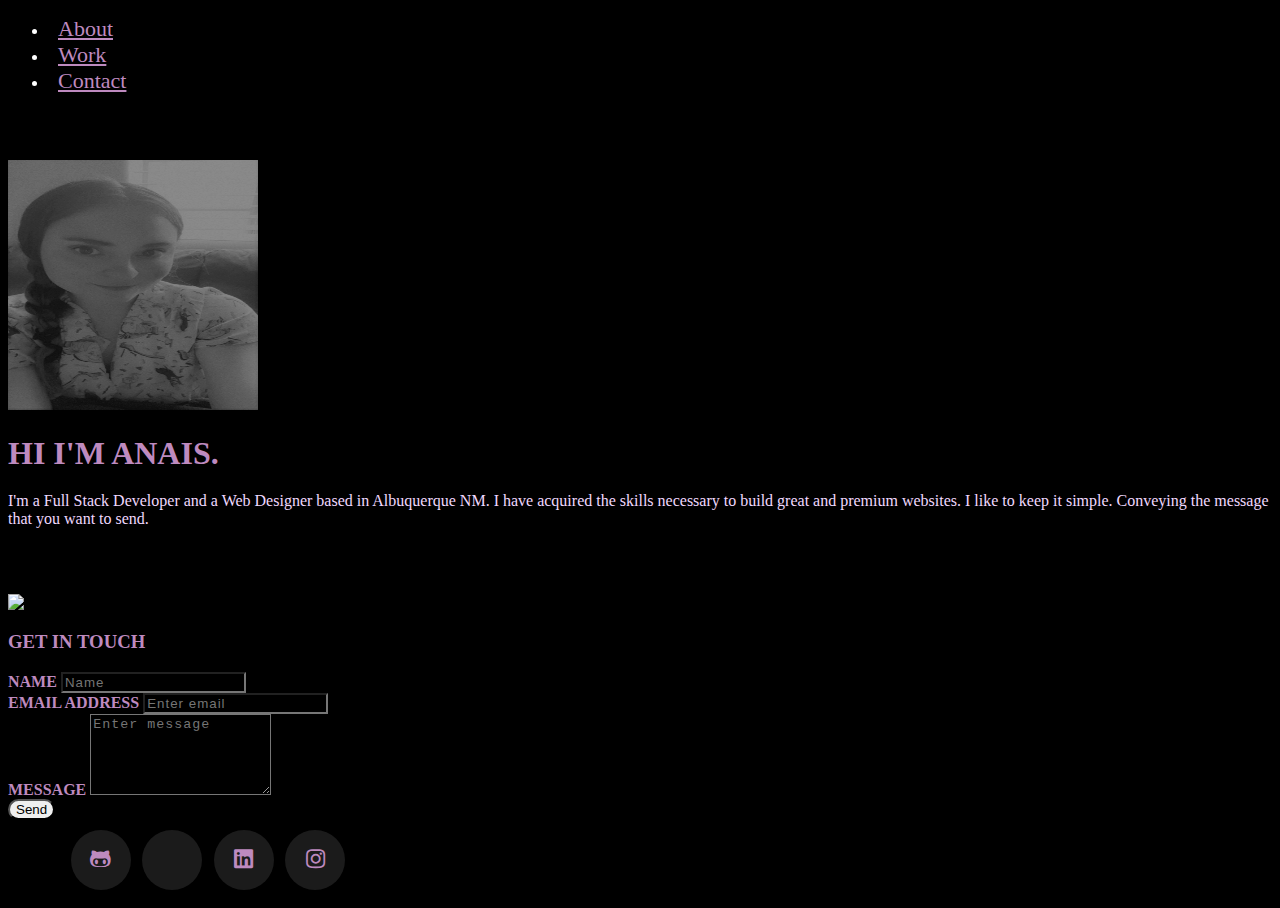
==== public_html/index.html @ 763fb370 "contact form working!!!" ====
<!DOCTYPE html>
<html lang="en">
<head>
    <meta charset="UTF-8">
    <meta name="viewport" content="width=device-width, initial-scale=1">
    <title>Anais</title>
    <!-- Bootstrap -->
    <link href="https://cdn.jsdelivr.net/npm/bootstrap@5.0.2/dist/css/bootstrap.min.css" rel="stylesheet"
          integrity="sha384-EVSTQN3/azprG1Anm3QDgpJLIm9Nao0Yz1ztcQTwFspd3yD65VohhpuuCOmLASjC" crossorigin="anonymous">
    <!--Font -->
    <link rel="preconnect" href="https://fonts.googleapis.com">
    <link rel="preconnect" href="https://fonts.gstatic.com" crossorigin>
    <link href="https://fonts.googleapis.com/css2?family=Georama:wght@300&display=swap" rel="stylesheet">
    <!--style-->
    <link rel="stylesheet" href="style.css">

    <!-- fontawesome-->
    <link rel="stylesheet" href="https://use.fontawesome.com/releases/v5.15.4/css/all.css">
    <link rel="stylesheet" href="https://use.fontawesome.com/releases/v5.15.4/css/v4-shims.css">


</head>
<body>
<!-- partial:index.partial.html -->

<!-- Navbar -->
<div class="position-absolute top-0 start-0">
<nav class="navbar navbar-expand-lg navbar-dark text-white"  style="background-color: #000000;" >
    <!-- Container wrapper -->

        <!-- Collapsible wrapper -->
        <div class="position-absolute top-0 start-0">
        <div class="collapse navbar-collapse" id="navbarButtonsExample">
            <!-- Left links -->
            <ul class="navbar-nav ml-auto">

                <li class="nav-item">
                    <a class="nav-link" href="#">About</a>
                </li>
                <li class="nav-item">
                    <a class="nav-link" href="#">Work</a>
                </li>
                <li class="nav-item">
                    <a class="nav-link" href="#">Contact</a>
                </li>
            </ul>
            <!-- Left links -->

        </div>
        </div>
        </nav>
       </div>
<!-- Navbar -->




<!-- About us section -->
<div class="container">
<section id="about-us">
    <div class="row align-items-center">
            <div class="col">
                <img src="images/2.jpg" class="img-fluid" alt="Anais" width="250" height="250">
            </div>
            <div class="col text-col">
                <h1>Hi i'm Anais.</h1>
                <p>I'm a Full Stack Developer and a Web Designer
                    based in Albuquerque NM.
                    I have acquired the skills necessary to build great and premium websites. I like to keep it simple.
                    Conveying the message that you want to send.</p>
            </div>
        </div>
</section>
</div>
<!-- End About us section -->


<!-- Projects section -->
<div class="container d-flex justify-content-center">

    <img
            src="https://mdbootstrap.com/img/new/standard/city/041.jpg"
            class="img-thumbnail"
            alt="Capstone project"
    />
</div>



<!-- End Projects section -->







<!--contactform-->

      <div class="contactf container d-flex justify-content-center">
          <div class="row">
              <div class="col">
    <!-- CHANGE THE URL HERE -->
        <h3>Get in Touch</h3>
        <form action="./apis/" method="POST" novalidate id="contact">
        <div class="form-group">
            <label for="name">Name</label>
            <input name="name" type="name"  class="form-control" id="name" placeholder="Name" required>
        </div>

        <div class="form-group">
            <label for="email">Email address</label>
            <input name="email" type="email"  class="form-control" id="email" placeholder="Enter email" required>
        </div>

        <div class="form-group">
            <label for="message">Message</label>
            <textarea name="message" class="form-control" id="message" rows="5" placeholder="Enter message" required></textarea>
        </div>
        <div class="g-recaptcha" data-sitekey="6LeS_BkcAAAAAAxahzBT-qMjaTKDY7OReDNUCrTZ"></div>
        <button type="submit" class="btn btn-dark float-right">Send</button>
    </form>
</div>
      </div>
      </div>

<div id="output-area"></div>


<div class="direct-contact-container container">
    <ul class="social-media-list">
        <li><a href="https://github.com/adelcampoch" target="_blank" class="contact-icon">
            <i class="fab fa-github-alt" aria-hidden="true"></i></a>
        </li>
        <li><a href="https://app.slack.com/client/T053NFY3R/C053NFY7B/user_profile/U024UPLFW3U" target="_blank" class="contact-icon">
            <i class="fa fa-slack" aria-hidden="true"></i></a>
        </li>
        <li><a href="https://www.linkedin.com/in/anais-del-campo-7a6aa1217/" target="_blank" class="contact-icon">
            <i class="fab fa-linkedin" aria-hidden="true"></i></a>
        </li>
        <li><a href="#" target="_blank" class="contact-icon">
            <i class="fab fa-instagram" aria-hidden="true"></i></a>
    </ul>
</div>



        <!--JQuery Minified Code (code.jquery.com) -->
        <script
                src="https://code.jquery.com/jquery-3.6.0.min.js"
                integrity="sha256-/xUj+3OJU5yExlq6GSYGSHk7tPXikynS7ogEvDej/m4="
                crossorigin="anonymous"></script>

        <!--Option 1: Bootstrap Bundle with Popper -->
        <script src="https://cdn.jsdelivr.net/npm/bootstrap@5.0.2/dist/js/bootstrap.bundle.min.js"
                integrity="sha384-MrcW6ZMFYlzcLA8Nl+NtUVF0sA7MsXsP1UyJoMp4YLEuNSfAP+JcXn/tWtIaxVXM"
                crossorigin="anonymous"></script>

        <!-- Query Form, Validate, & Additional Methods -->
        <script crossorigin="anonymous" integrity="sha256-2Pjr1OlpZMY6qesJM68t2v39t+lMLvxwpa8QlRjJroA="
                src="https://cdnjs.cloudflare.com/ajax/libs/jquery.form/4.2.2/jquery.form.min.js"></script>
        <script crossorigin="anonymous" integrity="sha256-F6h55Qw6sweK+t7SiOJX+2bpSAa3b/fnlrVCJvmEj1A="
                src="https://cdnjs.cloudflare.com/ajax/libs/jquery-validate/1.17.0/jquery.validate.min.js"></script>
        <script crossorigin="anonymous" integrity="sha256-0Yg/eibVdKyxkuVo1Qwh0DspoUCHvSbm/oOoYVz32BQ="
                src="https://cdnjs.cloudflare.com/ajax/libs/jquery-validate/1.17.0/additional-methods.min.js"></script>


        <!-- Google reCAPTCHA -->
        <script src="https://www.google.com/recaptcha/api.js" async defer></script>


        <!--custom jquery script -->
        <script src="./script.js"></script>

        <script src="https://cdn.jsdelivr.net/npm/bootstrap@5.0.2/dist/js/bootstrap.bundle.min.js"
                integrity="sha384-MrcW6ZMFYlzcLA8Nl+NtUVF0sA7MsXsP1UyJoMp4YLEuNSfAP+JcXn/tWtIaxVXM"
                crossorigin="anonymous"></script>


</body>

</html>
---- public_html/style.css ----
body {
    display: block;
    overflow-x: hidden;
    background-color: #000;
    background-image: url('https://media.giphy.com/media/tIwmTQ64D52XTuL8xd/giphy.gif');
    background-size: revert;


}






nav {
    background-color: black;
    color: #fff;
}

.navbar-brand {
    font-size: 24px;
    text-transform: uppercase;
    font-weight: 900;
    color: #BE8ABF;
}
nav ul li a {
    color: #BE8ABF;
    font-size: 22px;
    margin: auto 10px;
}
nav ul li a:hover {
    color: #BE8ABF;
}










section {
    padding-top: 50px;
    padding-bottom: 50px;
}
section h1 {
    text-transform: uppercase;
    font-weight: 900;
    color: #BE8ABF;
    text-align: left;
    margin-bottom: 20px;
}
section p {
    font-size: 16px;
    font-weight: 300;
    color: #F0D9FF;
}
button {
    max-width: 50%;
    border-radius: 50px !important;

}
#hero .col {
    justify-content: center;
    flex-direction: column;
    display: flex;
}
#hero .img-col {
    justify-content: flex-end;
    margin-top: 100px;
}
#hero img {
    max-width: 130% !important;
    width: 130%;
}
#hero .card {
    box-shadow: 11px 7px 16px #f9f9f9;
    border: 0;
    text-align: center;
}
#hero .icon {
    width: 50px;
    height: 50px;
    margin-bottom: 20px;
}


#contact h1 {
    text-align: center;
    color:#BE8ABF;
}

.contactf{text-transform: uppercase;
    font-weight: 900;
    color: #BE8ABF;





}

.section-header {
    text-align: center;
    margin: 0 auto;
    padding: 40px 0;
    color: #BE8ABF;
    text-transform: uppercase;
    letter-spacing: 6px;
}



/* Left contact page */
.form-horizontal {
    /*float: left;*/
    max-width: 400px;
    font-weight: 400;
}

.form-control,
textarea {
    max-width: 400px;
    background-color: #000;
    color: #BE8ABF;
    letter-spacing: 1px;


}

.send-button {
    margin-top: 15px;
    height: 34px;
    width: 400px;
    overflow: hidden;
    transition: all .2s ease-in-out;

}

.alt-send-button {
    width: 400px;
    height: 34px;
    transition: all .2s ease-in-out;
    color:#BE8ABF;
}

.send-text {
    display: block;
    margin-top: 10px;
    font: 700 12px 'Lato', sans-serif;
    letter-spacing: 2px;

}


/* Begin Right Contact Page */
.direct-contact-container {
    max-width: 400px;
}

/* Location, Phone, Email Section */
.contact-list {
    list-style-type: none;
    margin-left: -30px;
    padding-right: 20px;
}

.list-item {
    line-height: 4;
    color: #BE8ABF;
}

.contact-text {
    font: 300 18px 'Lato', sans-serif;
    letter-spacing: 1.9px;
    color:  #BE8ABF;
}

.place {
    margin-left: 62px;
}

.phone {
    margin-left: 56px;
}

.gmail {
    margin-left: 53px;
}

.contact-text a {
    color:  #BE8ABF;
    text-decoration: none;
    transition-duration: 0.2s;
}

.contact-text a:hover {
    color: #BE8ABF;
    text-decoration: none;
}


/* Social Media Icons */
.social-media-list {
    position: relative;
    font-size: 22px;
    text-align: center;
    width: 100%;
    margin: 0 auto;
    padding: 0;
}

.social-media-list li a {
    color: #BE8ABF;
}

.social-media-list li {
    position: relative;
    display: inline-block;
    height: 60px;
    width: 60px;
    margin: 10px 3px;
    line-height: 60px;
    border-radius: 50%;
    color: #BE8ABF;
    background-color: rgb(27,27,27);
    cursor: pointer;
    transition: all .2s ease-in-out;
}

.social-media-list li:after {
    content: '';
    position: absolute;
    top: 0;
    left: 0;
    width: 60px;
    height: 60px;
    line-height: 60px;
    border-radius: 50%;
    opacity: 0;
    box-shadow: 0 0 0 1px #BE8ABF;
    transition: all .2s ease-in-out;
}

.social-media-list li:hover {
    background-color: #BE8ABF;
}

.social-media-list li:hover:after {
    opacity: 1;
    transform: scale(1.12);
    transition-timing-function: cubic-bezier(0.37,0.74,0.15,1.65);
}

.social-media-list li:hover a {
    color: #000;
}






/* Begin Media Queries*/
@media screen and (max-width: 850px) {
    .contact-wrapper {
        display: flex;
        flex-direction: column;
    }
    .direct-contact-container, .form-horizontal {
        margin: 0 auto;
    }

    .direct-contact-container {
        margin-top: 60px;
        max-width: 300px;
    }
    .social-media-list li {
        height: 60px;
        width: 60px;
        line-height: 60px;
    }
    .social-media-list li:after {
        width: 60px;
        height: 60px;
        line-height: 60px;
    }
}

@media screen and (max-width: 569px) {

    .direct-contact-container, .form-wrapper {
        float: none;
        margin: 0 auto;
    }
    .form-control, textarea {

        margin: 0 auto;
    }


    .name, .email, textarea {
        width: 280px;
    }

    .direct-contact-container {
        margin-top: 60px;
        max-width: 280px;
    }
    .social-media-list {
        center: 0;
    }
    .social-media-list li {
        height: 55px;
        width: 55px;
        line-height: 55px;
        font-size: 2rem;
    }
    .social-media-list li:after {
        width: 55px;
        height: 55px;
        line-height: 55px;
    }

}
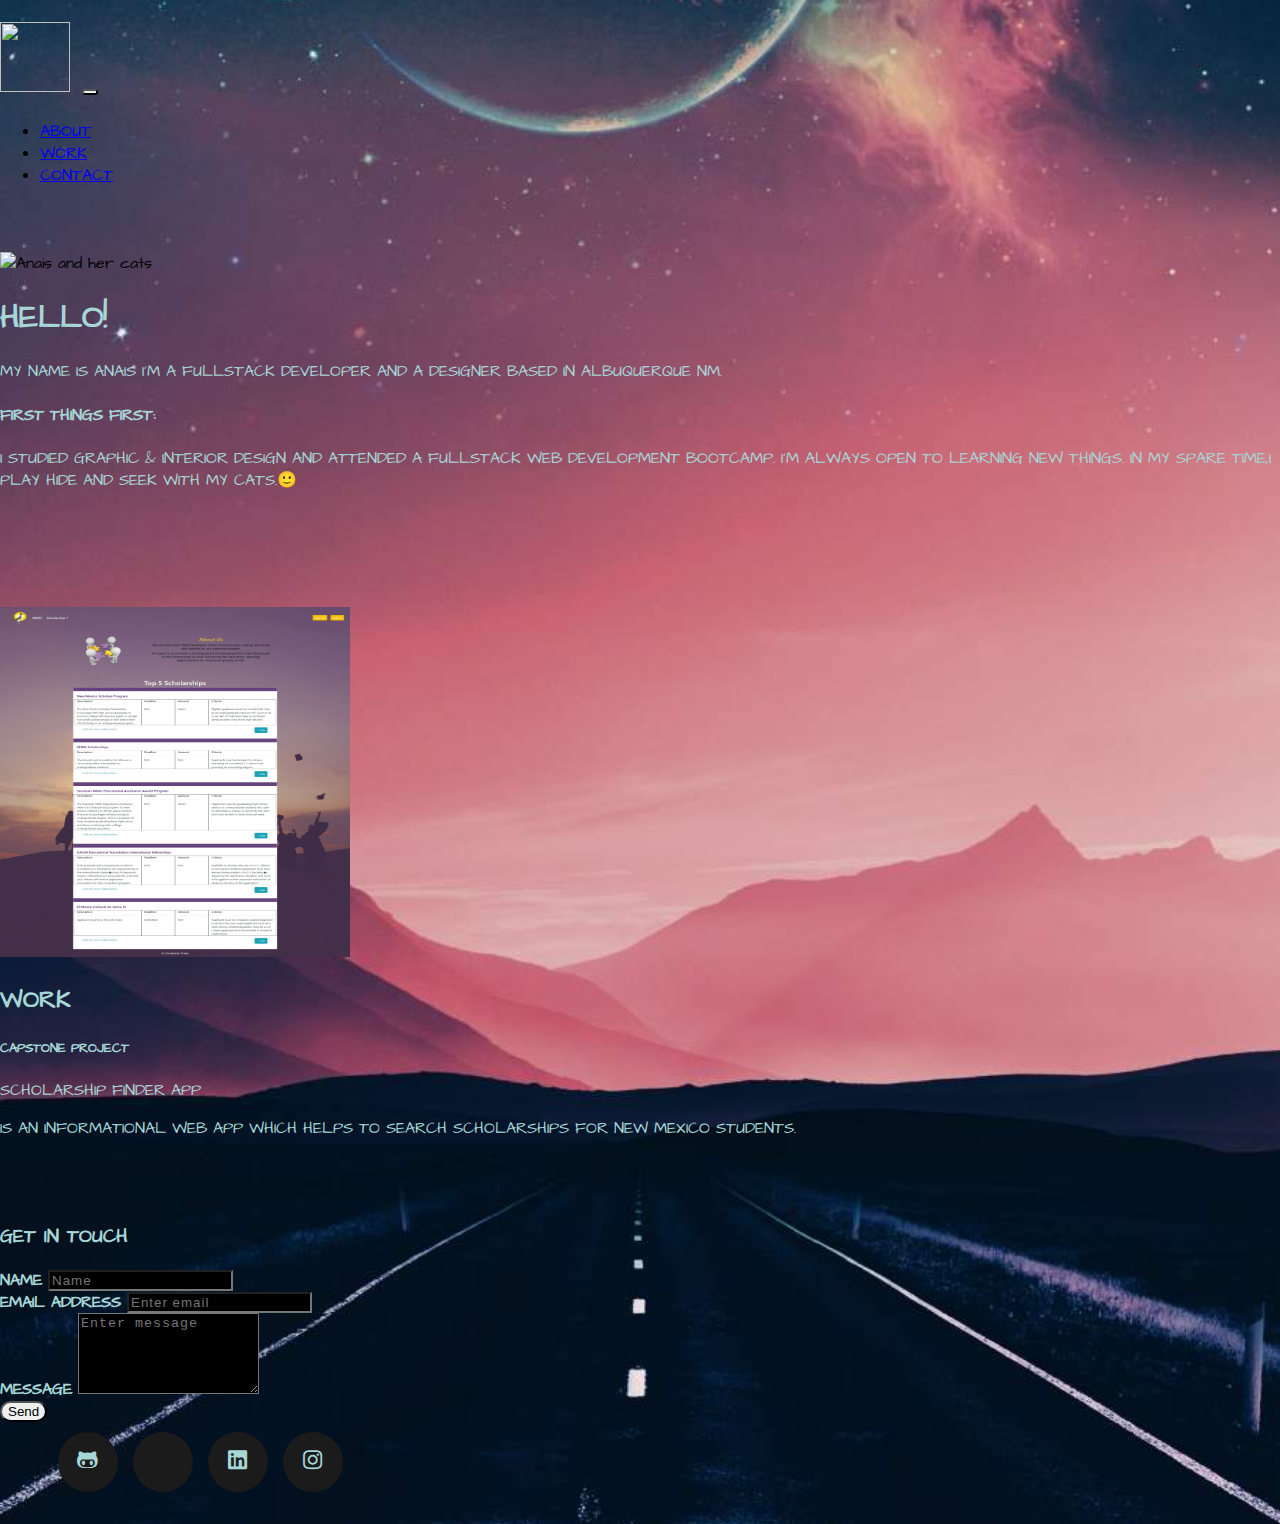
==== commit 25142bca: "done" ====
--- a/public_html/index.html
+++ b/public_html/index.html
@@ -10,7 +10,7 @@
     <!--Font -->
     <link rel="preconnect" href="https://fonts.googleapis.com">
     <link rel="preconnect" href="https://fonts.gstatic.com" crossorigin>
-    <link href="https://fonts.googleapis.com/css2?family=Georama:wght@300&display=swap" rel="stylesheet">
+    <link href="https://fonts.googleapis.com/css2?family=Architects+Daughter&display=swap" rel="stylesheet">
     <!--style-->
     <link rel="stylesheet" href="style.css">
 
@@ -24,33 +24,42 @@
 <!-- partial:index.partial.html -->
 
 <!-- Navbar -->
-<div class="position-absolute top-0 start-0">
-<nav class="navbar navbar-expand-lg navbar-dark text-white"  style="background-color: #000000;" >
-    <!-- Container wrapper -->
-
-        <!-- Collapsible wrapper -->
-        <div class="position-absolute top-0 start-0">
-        <div class="collapse navbar-collapse" id="navbarButtonsExample">
-            <!-- Left links -->
-            <ul class="navbar-nav ml-auto">
-
-                <li class="nav-item">
-                    <a class="nav-link" href="#">About</a>
-                </li>
-                <li class="nav-item">
-                    <a class="nav-link" href="#">Work</a>
-                </li>
-                <li class="nav-item">
-                    <a class="nav-link" href="#">Contact</a>
-                </li>
-            </ul>
-            <!-- Left links -->
-
-        </div>
-        </div>
-        </nav>
-       </div>
+<nav class="navbar navbar-dark bg-transparent">
+    <!-- Navbar content -->
+
+    <a class="navbar-brand"><img
+            src="images/5.jpeg"
+            class="rounded-circle"
+            height="70"
+            width="70"
+            alt=""
+            loading="lazy"
+    />
+    </a>
+
+    <button class="navbar-toggler" type="button" data-bs-toggle="collapse" data-bs-target="#navbarText" aria-controls="navbarText" aria-expanded="true" aria-label="Toggle navigation">
+        <span class="navbar-toggler-icon"></span>
+    </button>
+    <div class="collapse navbar-collapse" id="navbarText">
+        <ul class="navbar-nav me-auto mb-2 mb-lg-0">
+            <li class="nav-item">
+                <a class="nav-link active" aria-current="page" href="#about-us">ABOUT</a>
+            </li>
+            <li class="nav-item">
+                <a class="nav-link" href="#project">WORK</a>
+            </li>
+            <li class="nav-item">
+                <a class="nav-link" href="#contact1">CONTACT</a>
+            </li>
+        </ul>
+        <span class="navbar-text">
+      </span>
+    </div>
+    </div>
+</nav>
 <!-- Navbar -->
+
+
 
 
 
@@ -58,33 +67,62 @@
 <!-- About us section -->
 <div class="container">
 <section id="about-us">
-    <div class="row align-items-center">
+    <div class="d-flex justify-content-start">
+
+    <div class="col">
+        <img class="img-fluid rounded-pill" src="images/meandcats.jpg" class="img-fluid" alt="Anais and her cats" width="350" height="350">
+    </div>
+    <div class="col te xt-col">
+        <a name="about"></a>
+        <h1>HELLO!</h1>
+        <p>MY NAME IS ANAIS I'M A FULLSTACK DEVELOPER AND A DESIGNER BASED IN ALBUQUERQUE NM.</p>
+        <H4><strong>FIRST THINGS FIRST:</strong></H4>
+        <P>
+            I STUDIED GRAPHIC & INTERIOR DESIGN AND ATTENDED A FULLSTACK WEB DEVELOPMENT BOOTCAMP.
+            I'M ALWAYS OPEN TO LEARNING NEW THINGS.
+            IN MY SPARE TIME,I PLAY HIDE AND SEEK WITH MY CATS.🙂
+        </P>
+    </div>
+</div>
+</section>
+</div>
+<!-- End About us section -->
+
+
+
+
+
+
+
+
+
+
+
+
+
+<!-- Projects section -->
+
+<a name="project"></a>
+<div class="container">
+    <section id="project">
+        <div class="row align-items-center">
             <div class="col">
-                <img src="images/2.jpg" class="img-fluid" alt="Anais" width="250" height="250">
+                <img class="img-fluid rounded-pill" src="images/capstone1.jpeg" class="capstone" alt="Anais" height="350" width="350" >
             </div>
             <div class="col text-col">
-                <h1>Hi i'm Anais.</h1>
-                <p>I'm a Full Stack Developer and a Web Designer
-                    based in Albuquerque NM.
-                    I have acquired the skills necessary to build great and premium websites. I like to keep it simple.
-                    Conveying the message that you want to send.</p>
+                <a name="work"></a>
+                <H2><strong>WORK</strong></H2>
+                <H5><strong>CAPSTONE PROJECT</strong></H5>
+                <p>
+                    SCHOLARSHIP FINDER APP
+                </p>
+                <p>
+                    IS AN INFORMATIONAL WEB APP WHICH HELPS TO SEARCH SCHOLARSHIPS FOR NEW MEXICO STUDENTS.
+                </p>
             </div>
         </div>
-</section>
-</div>
-<!-- End About us section -->
-
-
-<!-- Projects section -->
-<div class="container d-flex justify-content-center">
-
-    <img
-            src="https://mdbootstrap.com/img/new/standard/city/041.jpg"
-            class="img-thumbnail"
-            alt="Capstone project"
-    />
-</div>
-
+    </section>
+</div>
 
 
 <!-- End Projects section -->
@@ -127,6 +165,9 @@
 <div id="output-area"></div>
 
 
+
+<!--icons-->
+<a name="contact1"></a>
 <div class="direct-contact-container container">
     <ul class="social-media-list">
         <li><a href="https://github.com/adelcampoch" target="_blank" class="contact-icon">
@@ -138,7 +179,7 @@
         <li><a href="https://www.linkedin.com/in/anais-del-campo-7a6aa1217/" target="_blank" class="contact-icon">
             <i class="fab fa-linkedin" aria-hidden="true"></i></a>
         </li>
-        <li><a href="#" target="_blank" class="contact-icon">
+        <li><a href="www.instagram.com/anispispis" target="www.instagram.com/anispispis" class="contact-icon">
             <i class="fab fa-instagram" aria-hidden="true"></i></a>
     </ul>
 </div>
--- a/public_html/style.css
+++ b/public_html/style.css
@@ -1,37 +1,28 @@
 body {
-    display: block;
+    display: inline;
     overflow-x: hidden;
-    background-color: #000;
-    background-image: url('https://media.giphy.com/media/tIwmTQ64D52XTuL8xd/giphy.gif');
-    background-size: revert;
-
-
-}
-
-
-
-
-
-
-nav {
-    background-color: black;
-    color: #fff;
-}
+    font-family: 'Architects Daughter', cursive;
+    background:url(images/Starry.jpg) no-repeat fixed center center;
+    -webkit-background-size: cover;
+    -moz-background-size: cover;
+    -o-background-size: cover;
+    background-size: cover;
+}
+
+
+
+
+
+
+
 
 .navbar-brand {
-    font-size: 24px;
+    font-size: 30px;
     text-transform: uppercase;
     font-weight: 900;
-    color: #BE8ABF;
-}
-nav ul li a {
-    color: #BE8ABF;
-    font-size: 22px;
-    margin: auto 10px;
-}
-nav ul li a:hover {
-    color: #BE8ABF;
-}
+
+}
+
 
 
 
@@ -49,14 +40,14 @@
 section h1 {
     text-transform: uppercase;
     font-weight: 900;
-    color: #BE8ABF;
+    color: #A6D6D6;
     text-align: left;
     margin-bottom: 20px;
 }
 section p {
     font-size: 16px;
     font-weight: 300;
-    color: #F0D9FF;
+    color: #A6D6D6;
 }
 button {
     max-width: 50%;
@@ -86,16 +77,18 @@
     height: 50px;
     margin-bottom: 20px;
 }
-
+h5,h2,h4{
+    color: #A6D6D6;
+}
 
 #contact h1 {
     text-align: center;
-    color:#BE8ABF;
+    color:#A6D6D6;
 }
 
 .contactf{text-transform: uppercase;
     font-weight: 900;
-    color: #BE8ABF;
+    color: #A6D6D6;
 
 
 
@@ -107,7 +100,7 @@
     text-align: center;
     margin: 0 auto;
     padding: 40px 0;
-    color: #BE8ABF;
+    color: #A6D6D6;
     text-transform: uppercase;
     letter-spacing: 6px;
 }
@@ -125,7 +118,7 @@
 textarea {
     max-width: 400px;
     background-color: #000;
-    color: #BE8ABF;
+    color: #A6D6D6;
     letter-spacing: 1px;
 
 
@@ -144,7 +137,7 @@
     width: 400px;
     height: 34px;
     transition: all .2s ease-in-out;
-    color:#BE8ABF;
+    color:#A6D6D6;
 }
 
 .send-text {
@@ -170,13 +163,13 @@
 
 .list-item {
     line-height: 4;
-    color: #BE8ABF;
+    color: #A6D6D6;
 }
 
 .contact-text {
     font: 300 18px 'Lato', sans-serif;
     letter-spacing: 1.9px;
-    color:  #BE8ABF;
+    color:  #A6D6D6;
 }
 
 .place {
@@ -192,13 +185,13 @@
 }
 
 .contact-text a {
-    color:  #BE8ABF;
+    color:  #A6D6D6;
     text-decoration: none;
     transition-duration: 0.2s;
 }
 
 .contact-text a:hover {
-    color: #BE8ABF;
+    color: #A6D6D6;
     text-decoration: none;
 }
 
@@ -214,7 +207,7 @@
 }
 
 .social-media-list li a {
-    color: #BE8ABF;
+    color: #A6D6D6;
 }
 
 .social-media-list li {
@@ -225,7 +218,7 @@
     margin: 10px 3px;
     line-height: 60px;
     border-radius: 50%;
-    color: #BE8ABF;
+    color: #A6D6D6;
     background-color: rgb(27,27,27);
     cursor: pointer;
     transition: all .2s ease-in-out;
@@ -241,12 +234,12 @@
     line-height: 60px;
     border-radius: 50%;
     opacity: 0;
-    box-shadow: 0 0 0 1px #BE8ABF;
+    box-shadow: 0 0 0 1px #A6D6D6;
     transition: all .2s ease-in-out;
 }
 
 .social-media-list li:hover {
-    background-color: #BE8ABF;
+    background-color: #A6D6D6;
 }
 
 .social-media-list li:hover:after {
